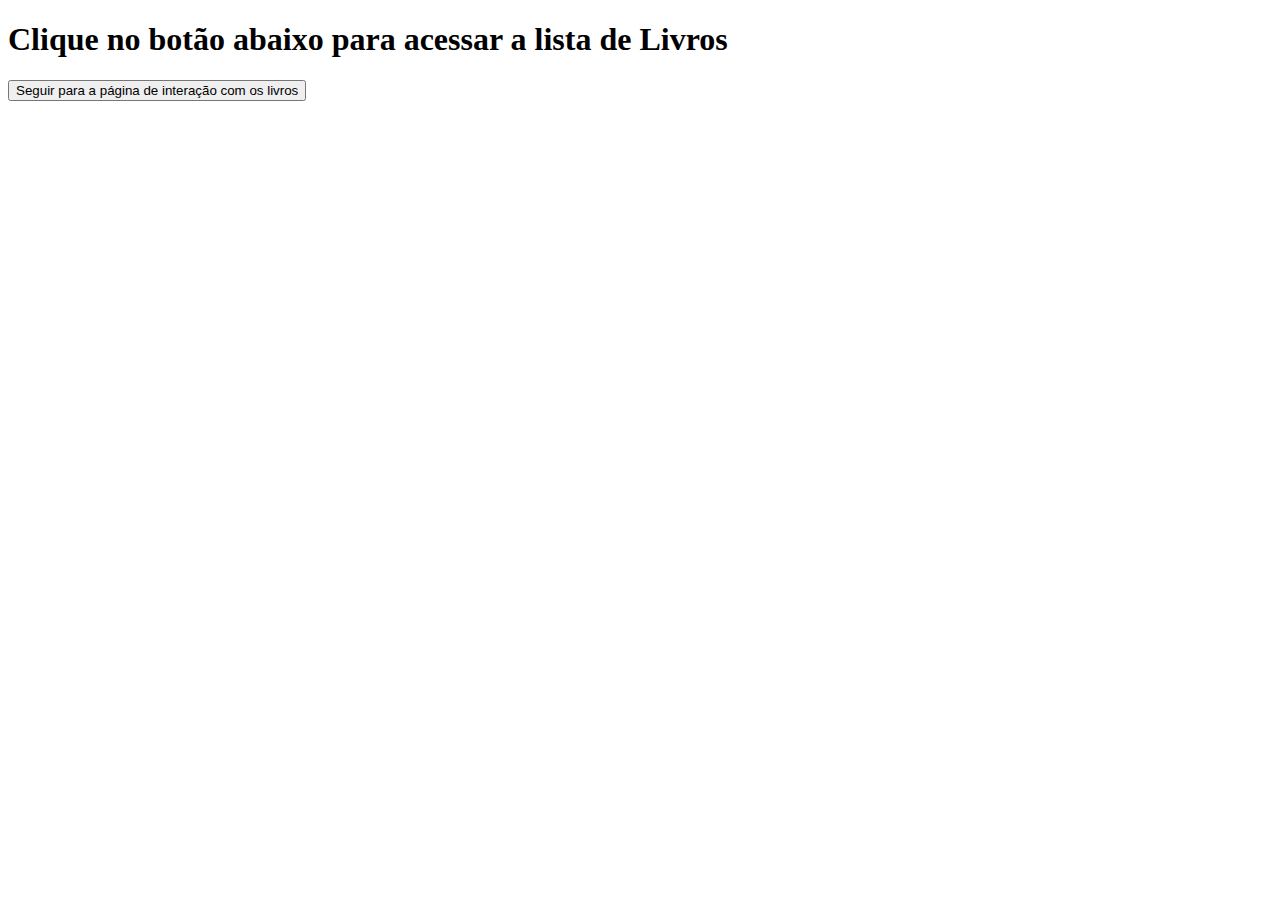
==== src/main/resources/templates/index.html @ 32e35d4b "inicio" ====
<!DOCTYPE html>
<html lang="pt-br">
<head>
    <meta charset="UTF-8">
    <meta name="viewport" content="width=device-width, initial-scale=1.0">
    <title>Lista de Livros</title>
    <link rel="stylesheet" href="/css/stylesIndex.css">
</head>
<body>
    <div class="header">
        <h1>Clique no botão abaixo para acessar a lista de Livros</h1>
    </div>

    <form action="/livro/listall">

        <button>Seguir para a página de interação com os livros</button>

    </form>

</body>
</html>
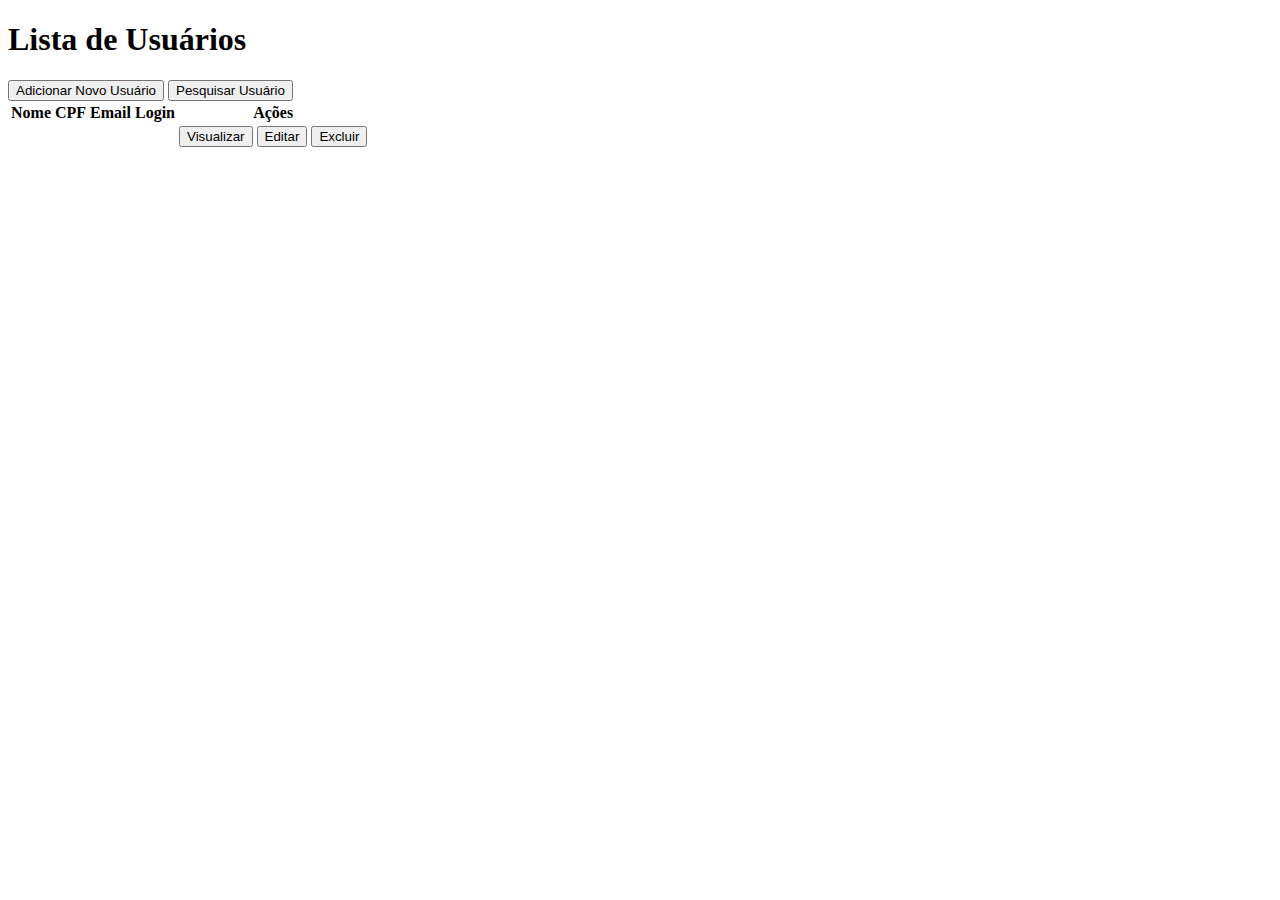
==== commit 31f92471: "s" ====
--- a/src/main/resources/templates/index.html
+++ b/src/main/resources/templates/index.html
@@ -3,19 +3,57 @@
 <head>
     <meta charset="UTF-8">
     <meta name="viewport" content="width=device-width, initial-scale=1.0">
-    <title>Lista de Livros</title>
-    <link rel="stylesheet" href="/css/stylesIndex.css">
+    <title>Lista de Usuários</title>
+    <link rel="stylesheet" href="/css/stylesUsuario.css">
 </head>
 <body>
     <div class="header">
-        <h1>Clique no botão abaixo para acessar a lista de Livros</h1>
+        <h1>Lista de Usuários</h1>
     </div>
 
-    <form action="/livro/listall">
+    <!-- Exibição de mensagens -->
+    <div th:if="${deleteUsuario}" class="alert success">
+        <p th:text="${deleteUsuario}"></p>
+    </div>
 
-        <button>Seguir para a página de interação com os livros</button>
+    <div th:if="${erro}" class="alert error">
+        <p th:text="${erro}"></p>
+    </div>
 
-    </form>
+    <div class="container">
+        <div class="buttons">
+            <button class="btn blue">Adicionar Novo Usuário</button>
+            <button class="btn blue">Pesquisar Usuário</button>
+        </div>
 
+        <table>
+            <thead>
+                <tr>
+                    <th>Nome</th>
+                    <th>CPF</th>
+                    <th>Email</th>
+                    <th>Login</th>
+                    <th>Ações</th>
+                </tr>
+            </thead>
+            <tbody>
+                <tr th:each="usuario : ${listaUsuario}">
+                    <td th:text="${usuario.nome}"></td>
+                    <td th:text="${usuario.cpf}"></td>
+                    <td th:text="${usuario.email}"></td>
+                    <td th:text="${usuario.login}"></td>
+                    <td class="acoes-btn">
+                        <button class="btn-visualizar" th:onclick="|window.location='@{/usuario/view/{id}(id=${usuario.idusuario})}'|">
+                            Visualizar</button>
+                        <button class="btn-editar">Editar</button>
+                        <button class="btn-deletar" th:onclick="|if(confirm('Tem certeza que deseja deletar?')) window.location='@{/usuario/delete/{id}(id=${usuario.idusuario})}'|">
+                            Excluir
+                        </button>
+                    </td>
+                </tr>
+            </tbody>
+        </table>
+    </div>
+    
 </body>
 </html>
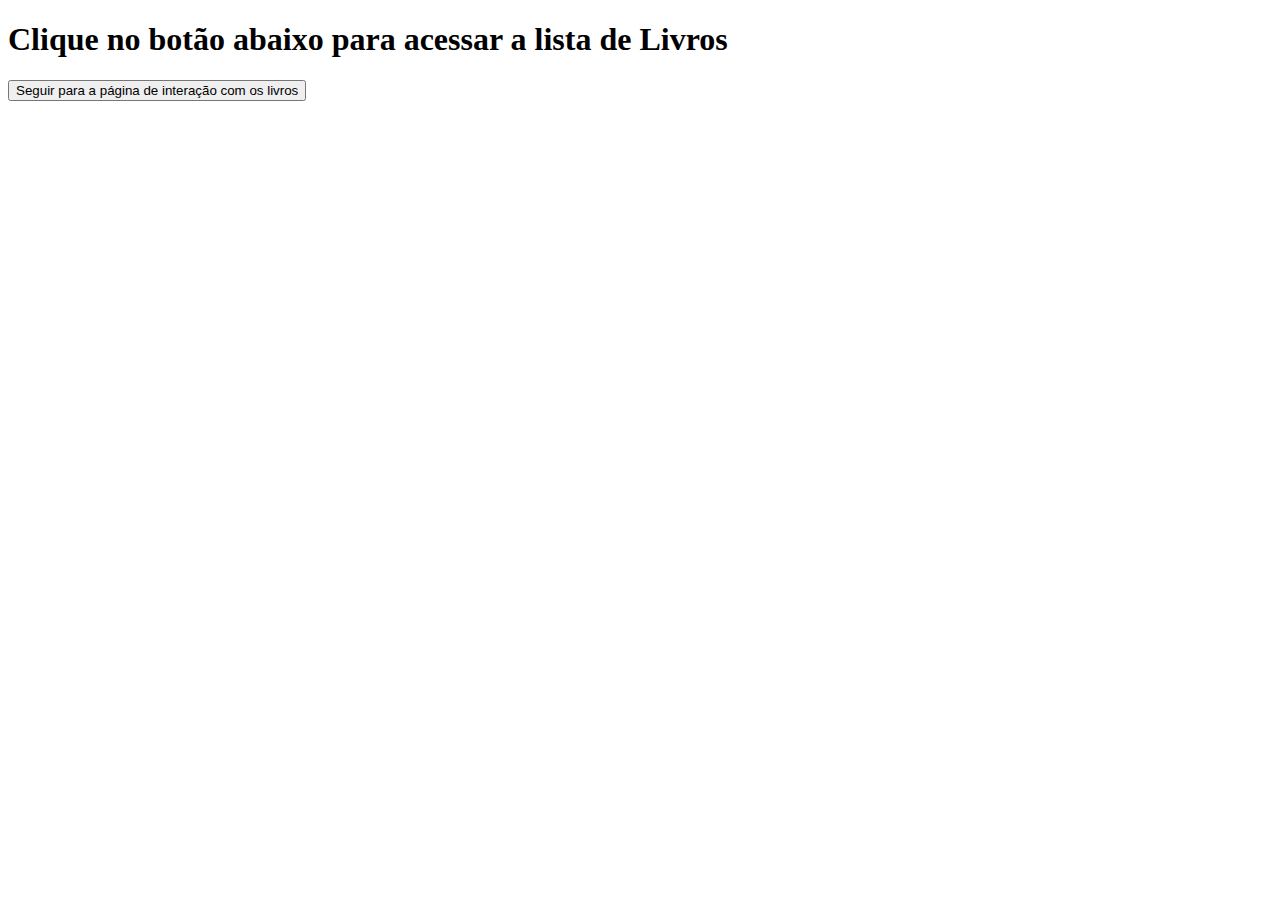
==== commit 95e18451: "Update index.html" ====
--- a/src/main/resources/templates/index.html
+++ b/src/main/resources/templates/index.html
@@ -3,57 +3,19 @@
 <head>
     <meta charset="UTF-8">
     <meta name="viewport" content="width=device-width, initial-scale=1.0">
-    <title>Lista de Usuários</title>
-    <link rel="stylesheet" href="/css/stylesUsuario.css">
+    <title>Lista de Livros</title>
+    <link rel="stylesheet" href="/css/stylesIndex.css">
 </head>
 <body>
     <div class="header">
-        <h1>Lista de Usuários</h1>
+        <h1>Clique no botão abaixo para acessar a lista de Livros</h1>
     </div>
 
-    <!-- Exibição de mensagens -->
-    <div th:if="${deleteUsuario}" class="alert success">
-        <p th:text="${deleteUsuario}"></p>
-    </div>
+    <form action="/usuario/listall">
 
-    <div th:if="${erro}" class="alert error">
-        <p th:text="${erro}"></p>
-    </div>
+        <button>Seguir para a página de interação com os livros</button>
 
-    <div class="container">
-        <div class="buttons">
-            <button class="btn blue">Adicionar Novo Usuário</button>
-            <button class="btn blue">Pesquisar Usuário</button>
-        </div>
+    </form>
 
-        <table>
-            <thead>
-                <tr>
-                    <th>Nome</th>
-                    <th>CPF</th>
-                    <th>Email</th>
-                    <th>Login</th>
-                    <th>Ações</th>
-                </tr>
-            </thead>
-            <tbody>
-                <tr th:each="usuario : ${listaUsuario}">
-                    <td th:text="${usuario.nome}"></td>
-                    <td th:text="${usuario.cpf}"></td>
-                    <td th:text="${usuario.email}"></td>
-                    <td th:text="${usuario.login}"></td>
-                    <td class="acoes-btn">
-                        <button class="btn-visualizar" th:onclick="|window.location='@{/usuario/view/{id}(id=${usuario.idusuario})}'|">
-                            Visualizar</button>
-                        <button class="btn-editar">Editar</button>
-                        <button class="btn-deletar" th:onclick="|if(confirm('Tem certeza que deseja deletar?')) window.location='@{/usuario/delete/{id}(id=${usuario.idusuario})}'|">
-                            Excluir
-                        </button>
-                    </td>
-                </tr>
-            </tbody>
-        </table>
-    </div>
-    
 </body>
 </html>
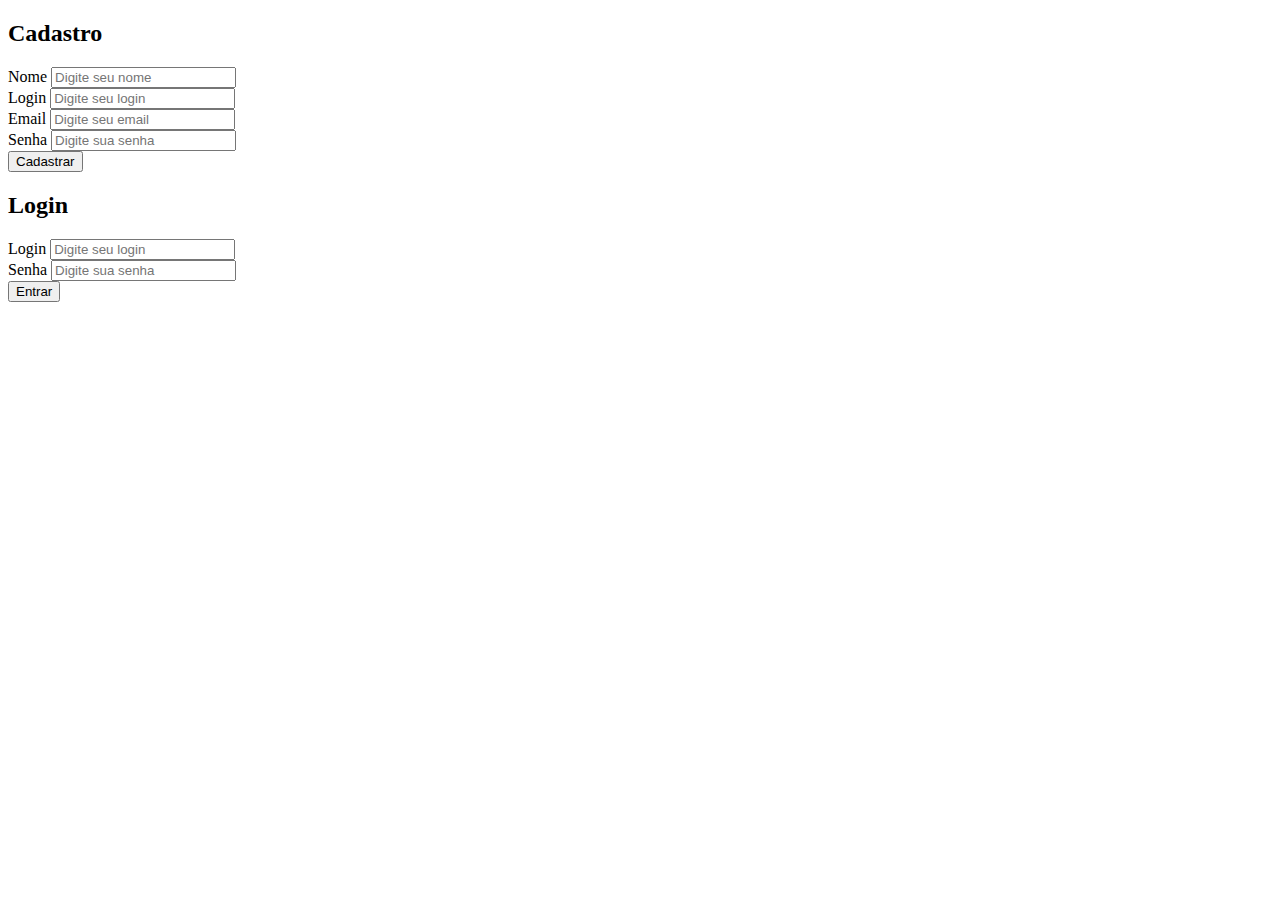
==== commit ce2098a7: "foi" ====
--- a/src/main/resources/templates/index.html
+++ b/src/main/resources/templates/index.html
@@ -3,19 +3,84 @@
 <head>
     <meta charset="UTF-8">
     <meta name="viewport" content="width=device-width, initial-scale=1.0">
-    <title>Lista de Livros</title>
+    <title>Cadastro e Login</title>
     <link rel="stylesheet" href="/css/stylesIndex.css">
 </head>
 <body>
-    <div class="header">
-        <h1>Clique no botão abaixo para acessar a lista de Livros</h1>
+    <div class="container">
+        <!-- Formulário de Cadastro -->
+        <div class="form-box">
+            <h2>Cadastro</h2>
+            <form id="cadastroForm">
+                <div class="form-group">
+                    <label for="nome">Nome</label>
+                    <input type="text" id="nome" class="form-control" placeholder="Digite seu nome" required>
+                </div>
+                <div class="form-group">
+                    <label for="loginCadastro">Login</label>
+                    <input type="text" id="loginCadastro" class="form-control" placeholder="Digite seu login" required>
+                </div>
+                <div class="form-group">
+                    <label for="emailCadastro">Email</label>
+                    <input type="email" id="emailCadastro" class="form-control" placeholder="Digite seu email" required>
+                </div>
+                <div class="form-group">
+                    <label for="senhaCadastro">Senha</label>
+                    <input type="password" id="senhaCadastro" class="form-control" placeholder="Digite sua senha" required>
+                </div>
+                <button type="submit" class="btn btn-primary">Cadastrar</button>
+            </form>
+        </div>
+
+        <!-- Formulário de Login -->
+        <div class="form-box">
+            <h2>Login</h2>
+            <form id="loginForm">
+                <div class="form-group">
+                    <label for="loginUsuario">Login</label>
+                    <input type="text" id="loginUsuario" class="form-control" placeholder="Digite seu login" required>
+                </div>
+                <div class="form-group">
+                    <label for="senhaLogin">Senha</label>
+                    <input type="password" id="senhaLogin" class="form-control" placeholder="Digite sua senha" required>
+                </div>
+                <button type="submit" class="btn btn-secondary">Entrar</button>
+                <p id="erroLogin" style="color: red; display: none;">Login ou senha inválidos!</p>
+            </form>            
+        </div>
     </div>
 
-    <form action="/usuario/listall">
+    <script>
+        document.getElementById("loginForm").addEventListener("submit", function(event) {
+            event.preventDefault();
 
-        <button>Seguir para a página de interação com os livros</button>
+            const login = document.getElementById("loginUsuario").value;
+            const senha = document.getElementById("senhaLogin").value;
 
-    </form>
+            fetch("http://localhost:8081/usuario/login", { // Corrigida a URL da API
+                method: "POST",
+                headers: { "Content-Type": "application/json" },
+                body: JSON.stringify({ login: login, senha: senha })
+            })
+            .then(response => {
+                console.log("Status:", response.status);
+                if (response.ok) {
+                    return response.json();
+                } else {
+                    throw new Error("Login falhou");
+                }
+            })
+            .then(data => {
+                console.log("Usuário logado:", data);
+                localStorage.setItem("usuarioLogado", JSON.stringify(data));
+                window.location.href = "usuario/listall";
+            })
+            .catch(error => {
+                document.getElementById("erroLogin").style.display = "block";
+                console.error("Erro no login:", error);
+            });
+        });
+    </script>
 
 </body>
 </html>
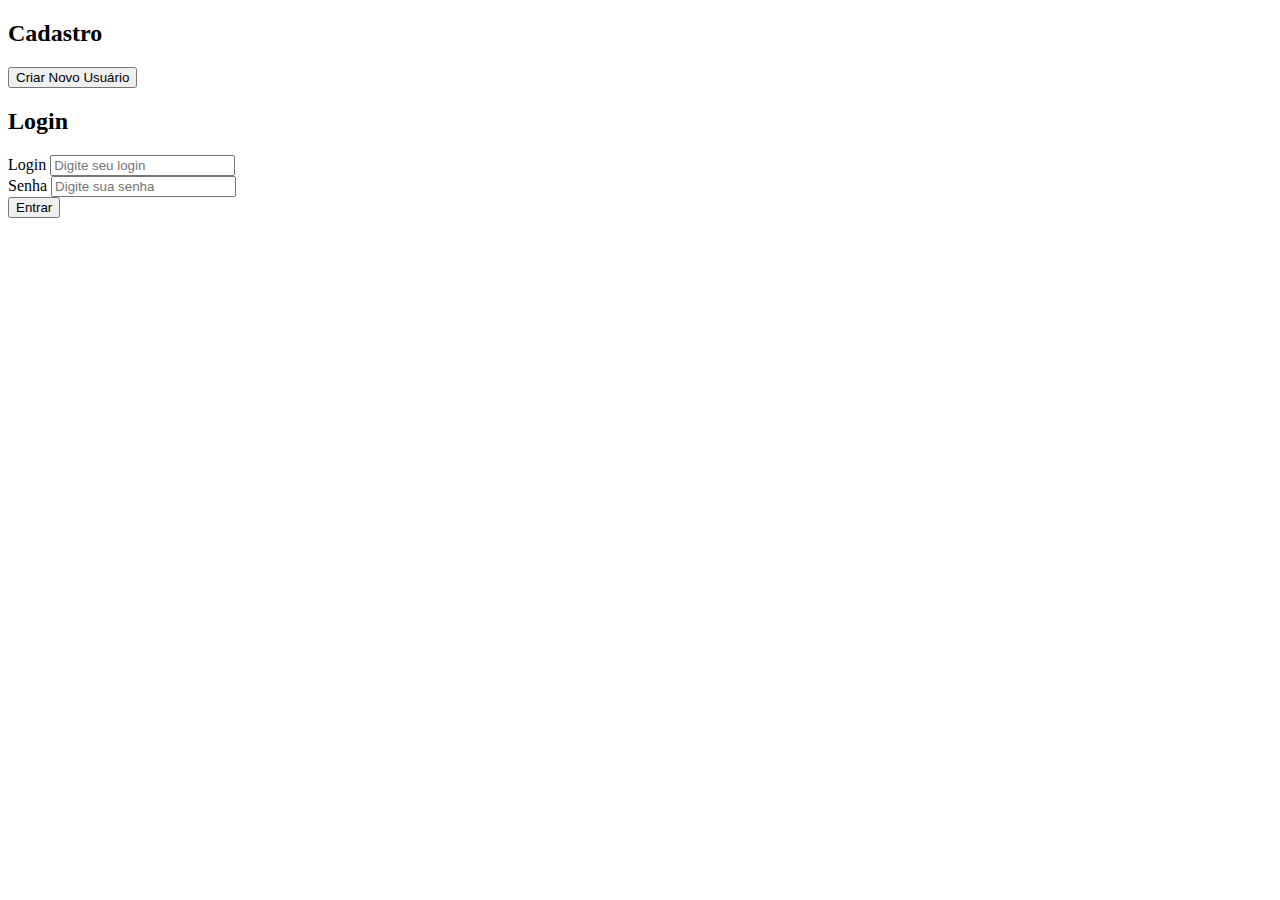
==== commit fc0924c5: "criar" ====
--- a/src/main/resources/templates/index.html
+++ b/src/main/resources/templates/index.html
@@ -8,28 +8,12 @@
 </head>
 <body>
     <div class="container">
-        <!-- Formulário de Cadastro -->
+        <!-- Botão para Cadastro -->
         <div class="form-box">
             <h2>Cadastro</h2>
-            <form id="cadastroForm">
-                <div class="form-group">
-                    <label for="nome">Nome</label>
-                    <input type="text" id="nome" class="form-control" placeholder="Digite seu nome" required>
-                </div>
-                <div class="form-group">
-                    <label for="loginCadastro">Login</label>
-                    <input type="text" id="loginCadastro" class="form-control" placeholder="Digite seu login" required>
-                </div>
-                <div class="form-group">
-                    <label for="emailCadastro">Email</label>
-                    <input type="email" id="emailCadastro" class="form-control" placeholder="Digite seu email" required>
-                </div>
-                <div class="form-group">
-                    <label for="senhaCadastro">Senha</label>
-                    <input type="password" id="senhaCadastro" class="form-control" placeholder="Digite sua senha" required>
-                </div>
-                <button type="submit" class="btn btn-primary">Cadastrar</button>
-            </form>
+            <a href="/usuario/form">
+                <button class="btn btn-primary">Criar Novo Usuário</button>
+            </a>
         </div>
 
         <!-- Formulário de Login -->
